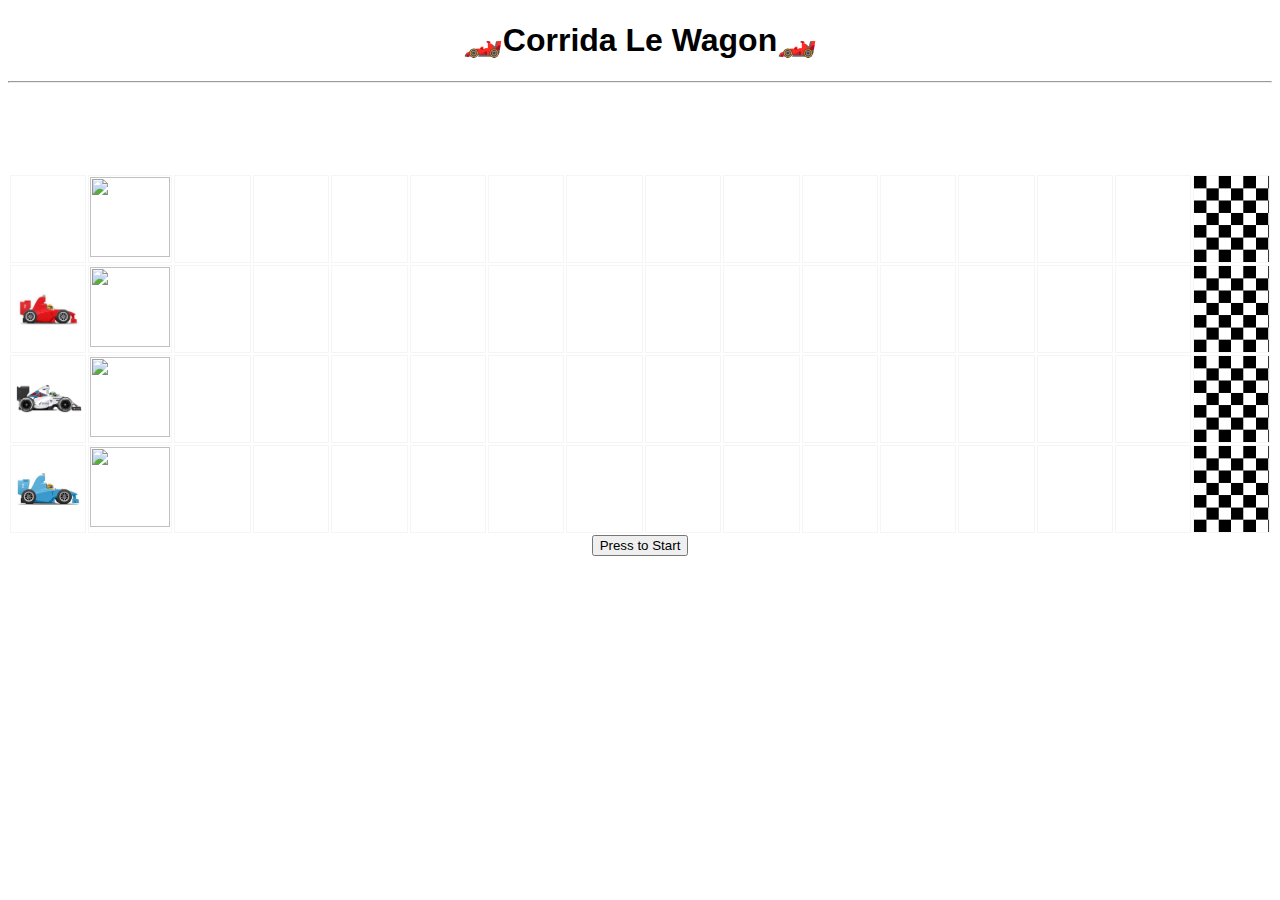
==== Corrida/corrida.html @ 0eaacab2 "Add files via upload" ====
<!DOCTYPE html>
<html lang="en">
<head>
  <meta charset="UTF-8">
  <meta http-equiv="X-UA-Compatible" content="IE=edge">
  <meta name="viewport" content="width=device-width, initial-scale=1.0">
  <title>Corrida Le Wagon</title>
  <link rel="icon" href="Images/Initials.ico">
  <link rel="stylesheet" type="text/css" href="style.css">
</head>
<body>
  <div class="banner">
    <h1 class="text-center">🏎️Corrida Le Wagon🏎️</h1>
  </div>
  <hr>
  <table class="racer-table">
    <tr id="player1-race">
      <td class="active"></td>
      <td><img src="Images/Start.jpg" height="80px" width="80px"></td>
      <td></td>
      <td></td>
      <td></td>
      <td></td>
      <td></td>
      <td></td>
      <td></td>
      <td></td>
      <td></td>
      <td></td>
      <td></td>
      <td></td>
      <td></td>
      <td class="finish"></td>
    </tr>
    <tr id="player2-race">
      <td class="active"></td>
      <td><img src="Images/Start.jpg" height="80px" width="80px"></td>
      <td></td>
      <td></td>
      <td></td>
      <td></td>
      <td></td>
      <td></td>
      <td></td>
      <td></td>
      <td></td>
      <td></td>
      <td></td>
      <td></td>
      <td></td>
      <td class="finish"></td>
    </tr>
    <tr id="player3-race">
      <td class="active"> </td>
      <td><img src="Images/Start.jpg" height="80px" width="80px"></td>
      <td></td>
      <td></td>
      <td></td>
      <td></td>
      <td></td>
      <td></td>
      <td></td>
      <td></td>
      <td></td>
      <td></td>
      <td></td>
      <td></td>
      <td></td>
      <td class="finish"></td>
    </tr>
    <tr id="player4-race">
      <td class="active"> </td>
      <td><img src="Images/Start.jpg" height="80px" width="80px"></td>
      <td></td>
      <td></td>
      <td></td>
      <td></td>
      <td></td>
      <td></td>
      <td></td>
      <td></td>
      <td></td>
      <td></td>
      <td></td>
      <td></td>
      <td></td>
      <td class="finish"></td>
    </tr>
    </table>
    <button id="refreshButton">Press to Start</button>

    <script src="script.js"></script>
</body>
  <style>
    body {
      font-family: Arial, Helvetica, sans-serif;
      text-align: center;
    }
    .racer-table {
      margin: 10vh auto 0;
    }

    .racer-table td {
      height: 80px;
      width: 80px;
      border: 1px solid whitesmoke;
    }

    .racer-table td.active {
      background-repeat: no-repeat;
      background-size: 90%;
      background-position: center;
    }

    #player1-race td.start {
      background-image:  url(images/Start.jpg);
    }

    #player1-race td.active {
      background-image:  url(images/Player01.jpeg);
    }

    #player2-race td.active {
      background-image: url(Images/Player02.jpg);
    }
    #player3-race td.active {
      background-image: url(Images/Player03.jpg);

    } #player4-race td.active {
      background-image: url(Images/player04.jpg);
    }

    td:last-child {
      background-image: url(Images/finish.png);
      background-size: cover;
    }

    td:last-child.active {
      background-size: 90%, cover;
      background-position: center, top left;
    }

    #player1-race td:last-child.active {
      background-image: url(Images/Player01.jpeg), url(Images/finish.png);
    }

    #player2-race td:last-child.active {
      background-image: url(Images/Player02.jpg), url(Images/finish.png);
    }

    #player3-race td:last-child.active {
      background-image: url(Images/Player03.jpeg), url(Images/finish.png);
    }
    #player4-race td:last-child.active {
      background-image: url(Images/player04.jpg), url(Images/finish.png);
    }
  </style>
  </body>
</html>
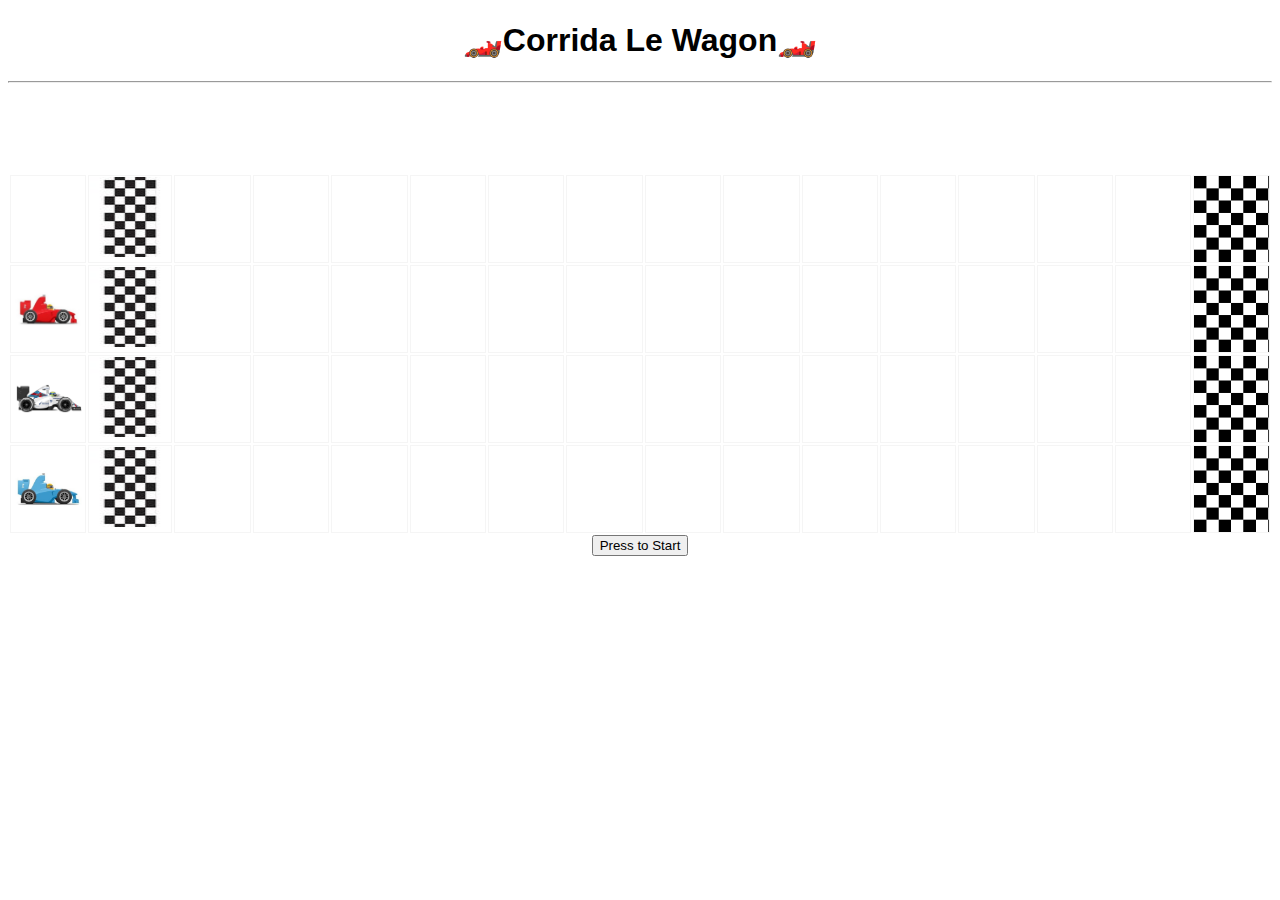
==== commit 168c0988: "Update corrida.html" ====
--- a/Corrida/corrida.html
+++ b/Corrida/corrida.html
@@ -16,7 +16,7 @@
   <table class="racer-table">
     <tr id="player1-race">
       <td class="active"></td>
-      <td><img src="Images/Start.jpg" height="80px" width="80px"></td>
+      <td><img src="Images/start.jpg" height="80px" width="80px"></td>
       <td></td>
       <td></td>
       <td></td>
@@ -34,7 +34,7 @@
     </tr>
     <tr id="player2-race">
       <td class="active"></td>
-      <td><img src="Images/Start.jpg" height="80px" width="80px"></td>
+      <td><img src="Images/start.jpg" height="80px" width="80px"></td>
       <td></td>
       <td></td>
       <td></td>
@@ -52,7 +52,7 @@
     </tr>
     <tr id="player3-race">
       <td class="active"> </td>
-      <td><img src="Images/Start.jpg" height="80px" width="80px"></td>
+      <td><img src="Images/start.jpg" height="80px" width="80px"></td>
       <td></td>
       <td></td>
       <td></td>
@@ -70,7 +70,7 @@
     </tr>
     <tr id="player4-race">
       <td class="active"> </td>
-      <td><img src="Images/Start.jpg" height="80px" width="80px"></td>
+      <td><img src="Images/start.jpg" height="80px" width="80px"></td>
       <td></td>
       <td></td>
       <td></td>
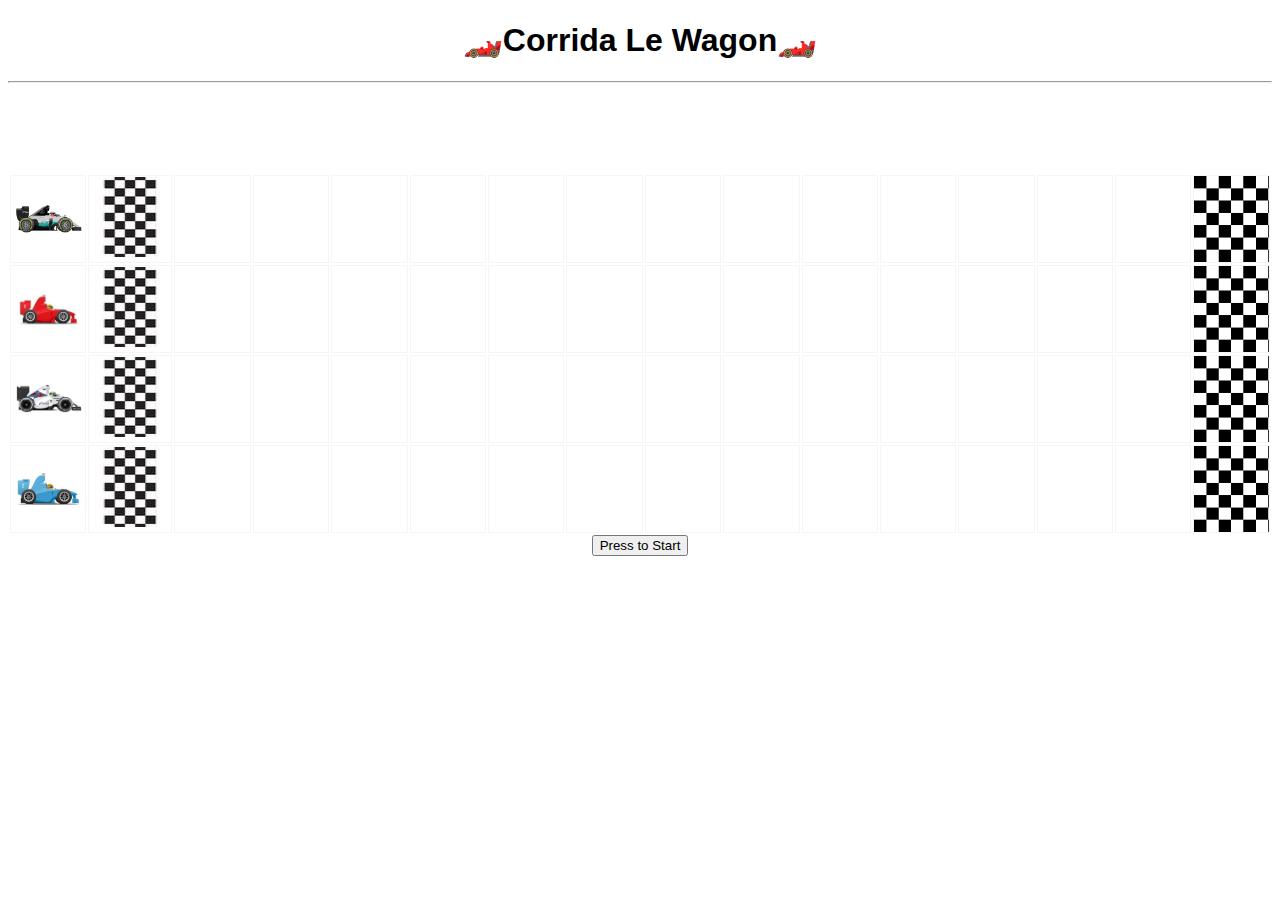
==== commit 7a133ecf: "Update corrida.html" ====
--- a/Corrida/corrida.html
+++ b/Corrida/corrida.html
@@ -113,11 +113,11 @@
     }
 
     #player1-race td.start {
-      background-image:  url(images/Start.jpg);
+      background-image:  url(Images/start.jpg);
     }
 
     #player1-race td.active {
-      background-image:  url(images/Player01.jpeg);
+      background-image:  url(Images/Player01.jpeg);
     }
 
     #player2-race td.active {
